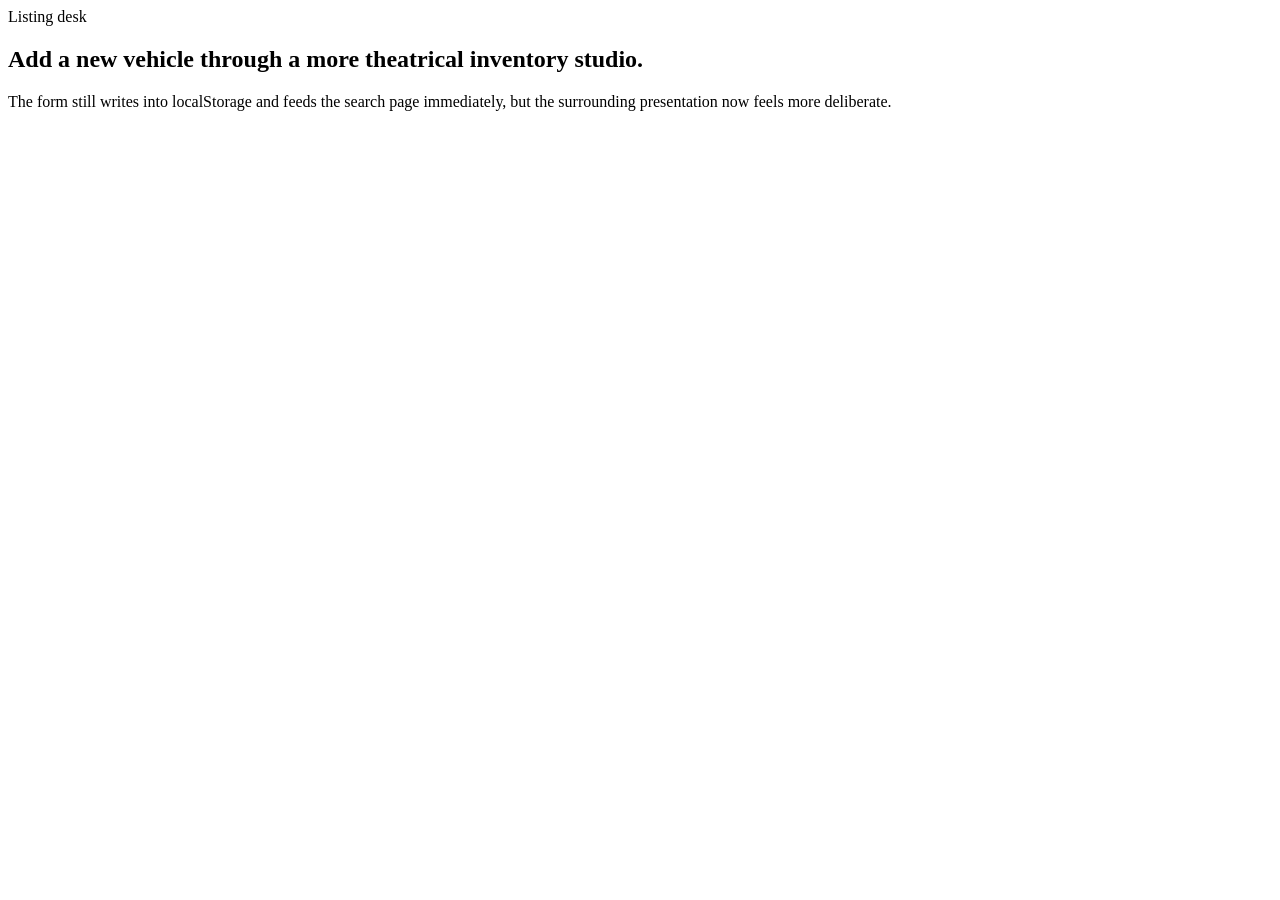
==== add-car.html @ 17bcd0b0 "Create add-car.html" ====
<!DOCTYPE html>
<html lang="en">
<head>
    <meta charset="UTF-8">
    <meta name="viewport" content="width=device-width, initial-scale=1.0">
    <title>Aurelia Motors | Add Car</title>
    <link rel="stylesheet" href="assets/styles.css">
    <script defer src="assets/app.js"></script>
</head>
<body data-page="add-car">
    <div class="site-shell">
        <div data-site-header></div>
        <main class="site-main">
            <section class="page-banner page-banner--form">
                <div class="page-banner__content">
                    <div class="eyebrow">Listing desk</div>
                    <h1 class="page-banner__title">Add a new vehicle through a more theatrical inventory studio.</h1>
                    <p class="body-copy">The form still writes into localStorage and feeds the search page immediately, but the surrounding presentation now feels more deliberate.</p>
                </div>
            </section>
            <section class="section" style="padding-top:56px;">
                <div id="add-car-status" class="status-banner fade-up"></div>
            </section>

            <section class="section">
                <div id="add-car-gate" class="form-shell fade-up" style="display:none;"></div>
                <div id="add-car-shell" class="detail-grid" style="display:none;">
                    <div class="form-shell fade-up">
                        <div class="eyebrow">Inventory desk</div>
                        <h2 class="section-title" style="margin-top:16px;">Publish a new vehicle</h2>
                        <p class="body-copy">The listing form writes directly into the shared local inventory used by the search and detail pages.</p>
                        <form id="add-car-form" novalidate style="margin-top:24px;">
                            <div class="form-grid">
                                <div class="field">
                                    <label for="brand">Brand</label>
                                    <input id="brand" name="brand" type="text" placeholder="Porsche / Audi / BMW">
                                </div>
                                <div class="field">
                                    <label for="model">Model</label>
                                    <input id="model" name="model" type="text" placeholder="Model name">
                                </div>
                                <div class="field">
                                    <label for="year">Year</label>
                                    <input id="year" name="year" type="text" placeholder="2024">
                                </div>
                                <div class="field">
                                    <label for="color">Colour</label>
                                    <input id="color" name="color" type="text" placeholder="Graphite Grey">
                                </div>
                                <div class="field">
                                    <label for="location">Location</label>
                                    <input id="location" name="location" type="text" placeholder="Shanghai">
                                </div>
                                <div class="field">
                                    <label for="price">Price (CNY)</label>
                                    <input id="price" name="price" type="text" placeholder="1280000">
                                </div>
                                <div class="field">
                                    <label for="bodyStyle">Body style</label>
                                    <input id="bodyStyle" name="bodyStyle" type="text" placeholder="Luxury SUV">
                                </div>
                                <div class="field">
                                    <label for="mileage">Mileage (km)</label>
                                    <input id="mileage" name="mileage" type="text" placeholder="8600">
                                </div>
                                <div class="field">
                                    <label for="fuel">Fuel type</label>
                                    <select id="fuel" name="fuel">
                                        <option value="">Select fuel type</option>
                                        <option value="Petrol">Petrol</option>
                                        <option value="Hybrid">Hybrid</option>
                                        <option value="Electric">Electric</option>
                                        <option value="Diesel">Diesel</option>
                                    </select>
                                </div>
                                <div class="field">
                                    <label for="transmission">Transmission</label>
                                    <select id="transmission" name="transmission">
                                        <option value="">Select transmission</option>
                                        <option value="Automatic">Automatic</option>
                                        <option value="Dual-clutch Automatic">Dual-clutch Automatic</option>
                                        <option value="8-speed Sport Automatic">8-speed Sport Automatic</option>
                                        <option value="9-speed Automatic">9-speed Automatic</option>
                                    </select>
                                </div>
                                <div class="field-full">
                                    <label for="description">Description</label>
                                    <textarea id="description" name="description" placeholder="Describe the character, comfort and appeal of the car"></textarea>
                                </div>
                                <div class="field-full">
                                    <label for="imageFile">Image of car</label>
                                    <input id="imageFile" name="imageFile" type="file" accept="image/*">
                                    <div class="helper-text">If no image is uploaded, a premium placeholder artwork will be generated automatically.</div>
                                </div>
                            </div>
                            <div class="hero-actions">
                                <button class="primary-button" type="submit">Publish listing</button>
                                <button class="ghost-button" type="reset">Reset form</button>
                            </div>
                        </form>
                        <div id="add-car-message" class="message-strip info" style="margin-top:20px;">
                            <strong>Ready to publish</strong>
                            <span>Complete the required fields and the new vehicle will be added to the local collection immediately.</span>
                        </div>
                    </div>

                    <div class="detail-card fade-up delay-1">
                        <div class="eyebrow">Live preview</div>
                        <h2 class="section-title" style="margin-top:16px;">Your listing artwork updates here</h2>
                        <p class="body-copy">The preview uses either your uploaded image or a generated placeholder based on the brand, model and colour fields.</p>
                        <div class="preview-frame" style="margin-top:22px;">
                            <img id="car-preview" src="" alt="Listing preview artwork">
                            <div class="detail-specs">
                                <div class="detail-spec">
                                    <span>Flow</span>
                                    <strong>Login → Add Car → Search</strong>
                                </div>
                                <div class="detail-spec">
                                    <span>Persistence</span>
                                    <strong>localStorage inventory</strong>
                                </div>
                            </div>
                        </div>
                    </div>
                </div>
            </section>
        </main>
        <div data-site-footer></div>
    </div>
</body>
</html>
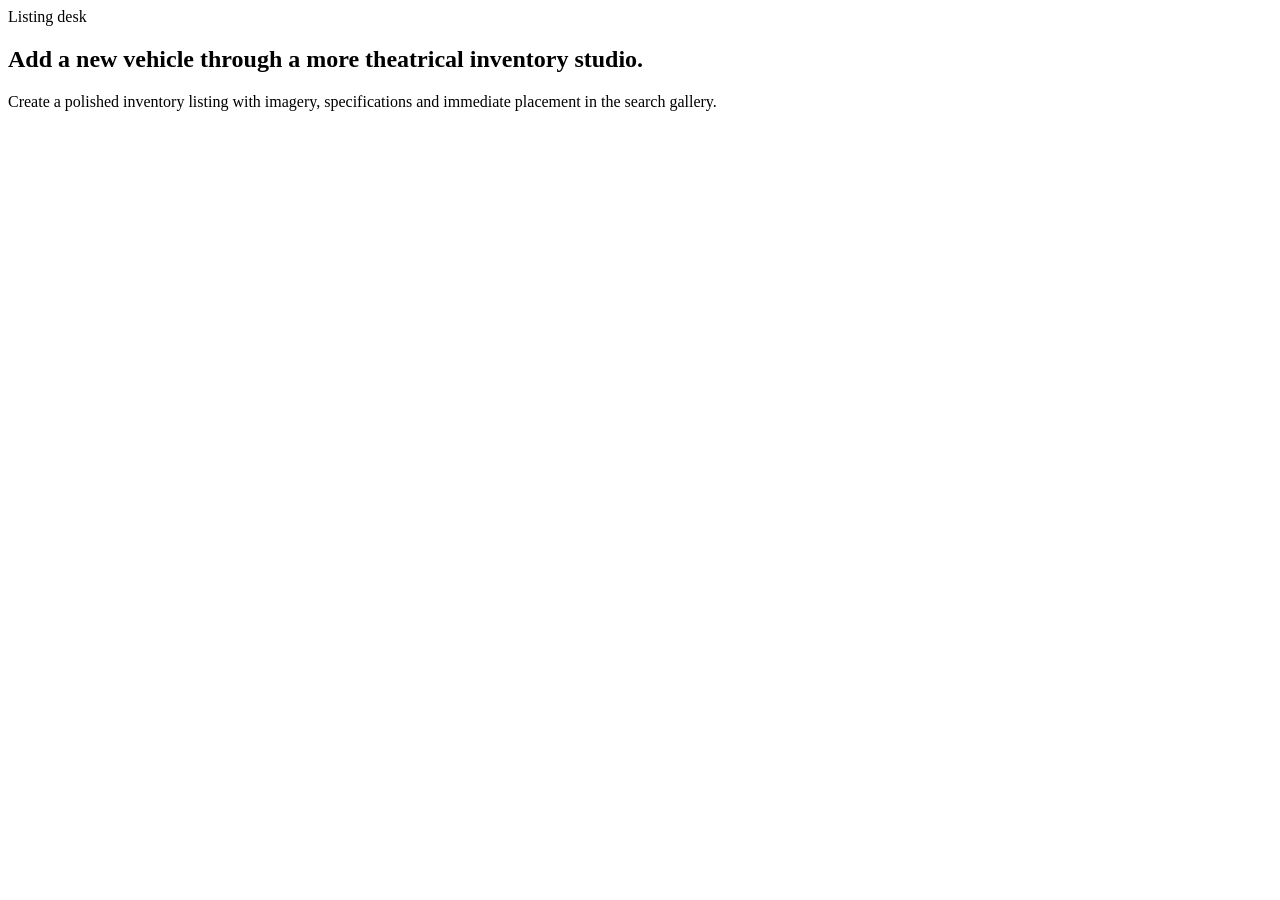
==== commit b068e26b: "Revise title and content for add-car page Updated page title and improved descriptive text for clari" ====
--- a/add-car.html
+++ b/add-car.html
@@ -3,7 +3,7 @@
 <head>
     <meta charset="UTF-8">
     <meta name="viewport" content="width=device-width, initial-scale=1.0">
-    <title>Aurelia Motors | Add Car</title>
+    <title>SURPASS | Add Car</title>
     <link rel="stylesheet" href="assets/styles.css">
     <script defer src="assets/app.js"></script>
 </head>
@@ -11,12 +11,13 @@
     <div class="site-shell">
         <div data-site-header></div>
         <main class="site-main">
-            <section class="page-banner page-banner--form">
+            <section class="page-banner page-banner--form page-banner--add-car">
                 <div class="page-banner__content">
                     <div class="eyebrow">Listing desk</div>
                     <h1 class="page-banner__title">Add a new vehicle through a more theatrical inventory studio.</h1>
-                    <p class="body-copy">The form still writes into localStorage and feeds the search page immediately, but the surrounding presentation now feels more deliberate.</p>
+                    <p class="body-copy">Create a polished inventory listing with imagery, specifications and immediate placement in the search gallery.</p>
                 </div>
+                <div class="page-banner__visual page-banner__visual--add-car" aria-hidden="true"></div>
             </section>
             <section class="section" style="padding-top:56px;">
                 <div id="add-car-status" class="status-banner fade-up"></div>
@@ -28,7 +29,7 @@
                     <div class="form-shell fade-up">
                         <div class="eyebrow">Inventory desk</div>
                         <h2 class="section-title" style="margin-top:16px;">Publish a new vehicle</h2>
-                        <p class="body-copy">The listing form writes directly into the shared local inventory used by the search and detail pages.</p>
+                        <p class="body-copy">The listing form publishes directly into the shared inventory used by the search and detail pages.</p>
                         <form id="add-car-form" novalidate style="margin-top:24px;">
                             <div class="form-grid">
                                 <div class="field">
@@ -100,11 +101,12 @@
                         </form>
                         <div id="add-car-message" class="message-strip info" style="margin-top:20px;">
                             <strong>Ready to publish</strong>
-                            <span>Complete the required fields and the new vehicle will be added to the local collection immediately.</span>
+                            <span>Complete the required fields and the new vehicle will be added to the collection immediately.</span>
                         </div>
                     </div>
 
                     <div class="detail-card fade-up delay-1">
+                        <div class="detail-visual detail-visual--add-car" aria-hidden="true"></div>
                         <div class="eyebrow">Live preview</div>
                         <h2 class="section-title" style="margin-top:16px;">Your listing artwork updates here</h2>
                         <p class="body-copy">The preview uses either your uploaded image or a generated placeholder based on the brand, model and colour fields.</p>
@@ -116,8 +118,8 @@
                                     <strong>Login → Add Car → Search</strong>
                                 </div>
                                 <div class="detail-spec">
-                                    <span>Persistence</span>
-                                    <strong>localStorage inventory</strong>
+                                    <span>Destination</span>
+                                    <strong>Inventory gallery</strong>
                                 </div>
                             </div>
                         </div>
